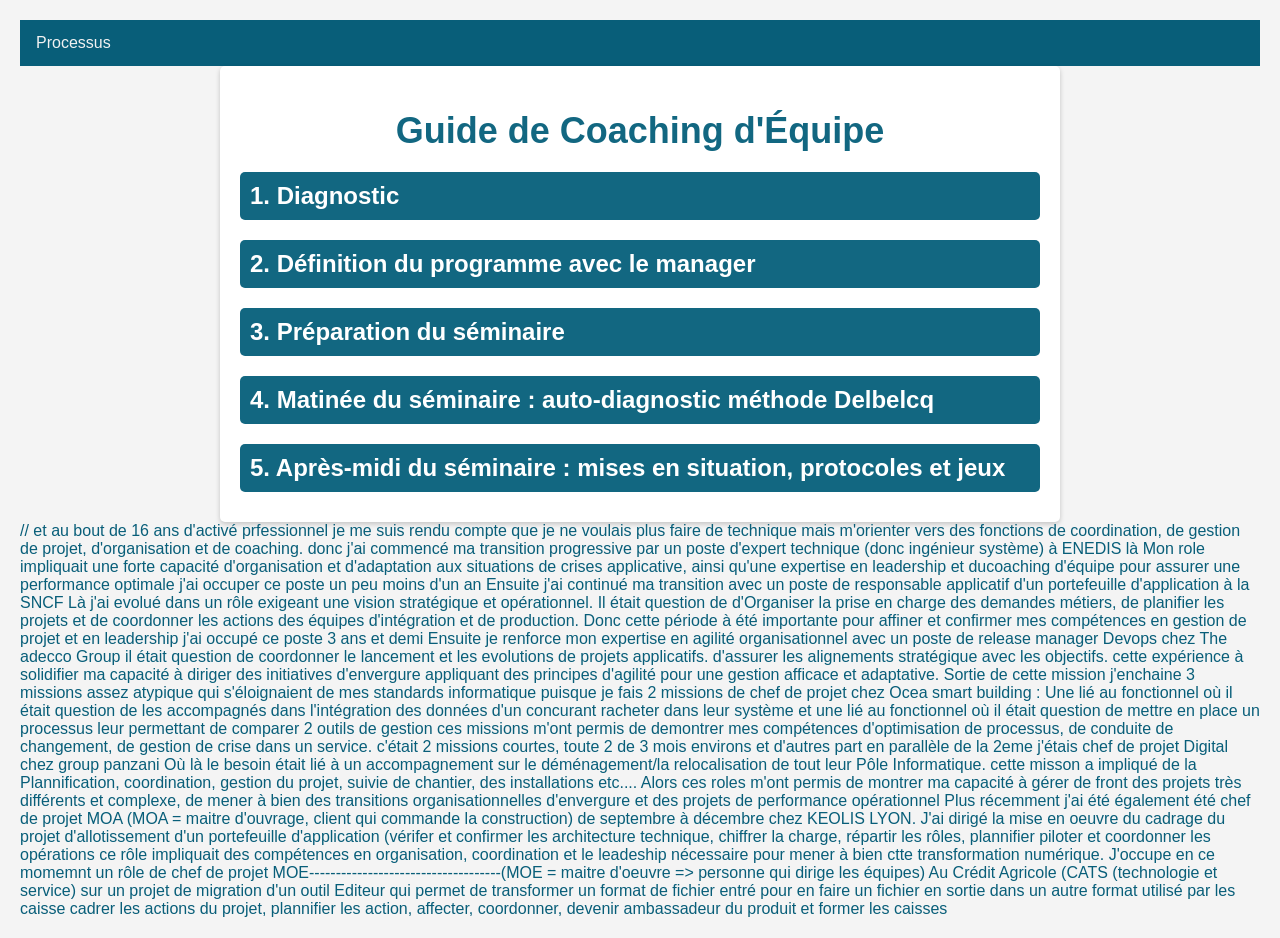
==== index.html @ 34a33507 "Update index.html" ====
<!DOCTYPE html>
<html lang="fr">

<head>
    <meta charset="UTF-8">
    <meta name="viewport" content="width=device-width, initial-scale=1.0">
    <title>GUIDE DE COACHING Individuel</title>
    <style>
        body {
            font-family: Arial, sans-serif;
            background-color: #f4f4f4;
            padding: 20px;
            margin: 0;
            color: #085e79;
        }

        .container {
            max-width: 800px;
            margin: auto;
            background-color: #fff;
            padding: 20px;
            border-radius: 5px;
            box-shadow: 0 2px 5px rgba(0, 0, 0, 0.2);
        }

        h1 {
            color: #126781;
            text-align: center;
            font-size: 32px;
            text-decoration: underline;
            margin-bottom: 20px;
        }

        h2 {
            color: #fff;
            font-size: 24px;
            margin-bottom: 10px;
            padding: 10px;
            border-radius: 5px;
            background-color: #126781;
            cursor: pointer;
        }

        .checklist {
            list-style-type: none;
            padding: 0;
        }

        .checklist li {
            background-color: #fff;
            border: 1px solid #ddd;
            border-radius: 5px;
            padding: 15px;
            margin: 15px 0;
            transition: all 0.5s ease;
        }

        .checklist li.checked {
            background-color: #d4edda;
            border-color: #c3e6cb;
        }

        .checklist li:hover {
            box-shadow: 0 5px 15px rgba(0, 0, 0, 0.1);
        }

        .checklist input[type="checkbox"] {
            margin-right: 10px;
        }

        .button {
            display: inline-block;
            padding: 10px 20px;
            background-color: #085e79;
            color: #fff;
            text-decoration: none;
            border-radius: 5px;
            transition: background-color 0.3s ease-in-out;
        }

        .button:hover {
            background-color: #085e79;
        }

        .pdf-link {
            color: #085e79;
            text-decoration: none;
            font-weight: bold;
        }

        .click-indicator {
            font-size: 80%;
            margin-left: 5px;
            color: #085e79;
        }

        .pdf-link:hover {
            text-decoration: underline;
        }

        .navbar {
            background-color: #085e79;
            overflow: hidden;
        }

        .navbar a {
            float: left;
            display: block;
            color: #f2f2f2;
            text-align: center;
            padding: 14px 16px;
            text-decoration: none;
            border-right: 1px solid #ffffff;
        }

        .navbar a:last-child,
        .navbar .dropdown:last-child .dropbtn {
            border-right: none;
        }

        .navbar a:hover {
            background-color: #ddd;
            color: black;
        }

        .dropdown {
            float: left;
            overflow: hidden;
            border-right: 1px solid #ffffff;
        }

        .dropdown .dropbtn {
            font-size: 16px;
            border: none;
            outline: none;
            color: white;
            padding: 14px 16px;
            background-color: inherit;
            font-family: inherit;
            margin: 0;
        }

        .navbar a:hover,
        .dropdown:hover .dropbtn {
            background-color: #ddd;
            color: black;
        }

        .dropdown-content {
            display: none;
            position: absolute;
            background-color: #f9f9f9;
            min-width: 160px;
            box-shadow: 0px 8px 16px 0px rgba(0, 0, 0, 0.2);
            z-index: 1;
        }

        .dropdown-content a {
            float: none;
            color: black;
            padding: 12px 16px;
            text-decoration: none;
            display: block;
            text-align: left;
        }

        .dropdown-content a:hover {
            background-color: #ddd;
        }

        .dropdown:hover .dropdown-content {
            display: block;
        }

        .burger {
            display: none;
            position: relative;
            font-size: 24px;
            background: none;
            border: none;
            color: #fff;
            padding: 14px 16px;
            cursor: pointer;
            transition: all 0.3s ease;
        }

        .burger:focus {
            outline: none;
        }

        .burger:before,
        .burger:after {
            content: '';
            position: absolute;
            top: 50%;
            left: 50%;
            width: 30px;
            height: 2px;
            background-color: #fff;
            transition: all 0.3s ease;
        }

        .burger:before {
            transform: translate(-50%, -10px);
        }

        .burger:after {
            transform: translate(-50%, 8px);
        }

        .navbar-links {
            transition: all 0.3s ease;
        }

        @media screen and (max-width: 600px) {
            .navbar-links {
                display: none;
                width: 100%;
                background-color: #085e79;
                padding-top: 20px;
            }

            .navbar-links.nav-active {
                display: block;
            }

            .burger {
                display: block;
            }

            .navbar a,
            .dropdown .dropbtn {
                display: block;
                width: 100%;
                text-align: left;
            }

            .dropdown-content {
                position: relative;
            }
        }

        @media (max-width: 600px) {
            h1 {
                font-size: 24px;
            }

            h2 {
                font-size: 18px;
            }

            .checklist li {
                padding: 10px;
                margin: 10px 0;
            }

            .checklist li ul {
                margin-left: 20px;
            }

            .checklist li ul li {
                padding: 10px;
                margin: 10px 0;
            }
        }
    </style>
</head>

<body>
    <!-- Menu Navbar avec bouton Burger -->
    <div class="navbar">
        <button class="burger">
            ☰
        </button>
        <div class="navbar-links">
            <a href="index.html">Processus</a>
            </div>
        </div>
    </div>
    

    <div class="container">
        <h1 style="font-size: 36px; color: #126781; text-align: center; text-decoration: none; font-weight: bold; margin-bottom: 20px;">Guide de Coaching d'Équipe</h1>


        <h2 onclick="window.location.href='diagnostic.html'">1. Diagnostic</h2>
        <h2 onclick="window.location.href='definition_programme_manager.html'">2. Définition du programme avec le manager</h2>
        <h2 onclick="window.location.href='preparation_seminaire.html'">3. Préparation du séminaire</h2>
        <h2 onclick="window.location.href='matinee_seminaire_auto_diagnostic.html'">4. Matinée du séminaire : auto-diagnostic méthode Delbelcq</h2>
        <h2 onclick="window.location.href='apres_midi_seminaire_mises_situation.html'">5. Après-midi du séminaire : mises en situation, protocoles et jeux</h2>        
    </div>

    <button id="scrollTopBtn"><b>Remonter</b></button>

    <style>
        #scrollTopBtn {
            position: fixed;
            bottom: 20px;
            right: 30px;
            padding: 10px 20px;
            background-color: #085e79;
            color: white;
            border: none;
            cursor: pointer;
            display: none;
            /* Cachez le bouton par défaut */
        }
    </style>

    <script>
        function toggleCheckbox(checkbox) {
            checkbox.parentNode.classList.toggle('checked', checkbox.checked);
        }

        document.addEventListener('DOMContentLoaded', function () {
            const burger = document.querySelector('.burger');
            const navLinks = document.querySelector('.navbar-links');

            burger.addEventListener('click', function () {
                navLinks.classList.toggle('nav-active');
            });
        });


        // Fonction pour remonter en haut de la page
        function scrollToTop() {
            window.scrollTo({
                top: 0,
                behavior: 'smooth' // Effet de défilement doux
            });
        }

        // Affiche le bouton quand l'utilisateur descend de 100px
        window.onscroll = function () {
            const scrollTopBtn = document.getElementById('scrollTopBtn');
            if (document.body.scrollTop > 100 || document.documentElement.scrollTop > 100) {
                scrollTopBtn.style.display = "block";
            } else {
                scrollTopBtn.style.display = "none";
            }
        };

        // Ajoute l'événement de clic au bouton
        document.getElementById('scrollTopBtn').addEventListener('click', scrollToTop);
    </script>
</body>

</html>

//


et au bout de 16 ans d'activé prfessionnel je me suis rendu compte que je ne voulais plus faire de technique mais m'orienter 
vers des fonctions de coordination, de gestion de projet, d'organisation et de coaching.

donc j'ai commencé ma transition progressive par un  poste d'expert technique (donc ingénieur système) à ENEDIS

là Mon role impliquait une forte capacité d'organisation et d'adaptation aux situations de crises applicative, ainsi qu'une expertise en leadership 
et ducoaching d'équipe pour assurer une performance optimale
j'ai occuper ce poste un peu moins d'un an

Ensuite j'ai continué ma transition avec un poste de responsable applicatif d'un portefeuille d'application à la SNCF
Là j'ai evolué dans un rôle exigeant une vision stratégique  et opérationnel. 
Il était question de d'Organiser la prise en charge des demandes métiers, de planifier les projets 
et de coordonner les actions des équipes d'intégration et de production.
Donc cette période à été importante pour affiner et confirmer mes compétences en gestion de projet et en leadership
j'ai occupé ce poste 3 ans et demi

Ensuite je renforce mon expertise en agilité organisationnel avec un poste de release manager Devops chez The adecco Group
il était question de  coordonner le lancement et les evolutions de projets applicatifs.
d'assurer les alignements stratégique avec les objectifs.
cette expérience à solidifier ma capacité à diriger des initiatives d'envergure appliquant des principes d'agilité pour une gestion afficace et adaptative.

Sortie de cette mission j'enchaine 3 missions assez atypique qui s'éloignaient  de mes standards informatique puisque 
je fais 2 missions de chef de projet chez Ocea smart building :
Une lié au fonctionnel où il était question de les accompagnés dans l'intégration des données d'un concurant racheter dans leur système
et une lié au fonctionnel où il était question de mettre en place un processus leur permettant de comparer 2 outils de gestion 
ces missions m'ont permis de demontrer mes compétences d'optimisation de processus, de conduite de changement, de gestion de crise dans un service.

c'était 2 missions courtes, toute 2 de 3 mois environs
et d'autres part en parallèle de la 2eme j'étais chef de projet Digital chez group panzani
Où là le besoin était lié à un accompagnement sur le déménagement/la relocalisation de tout leur Pôle Informatique.
cette misson a impliqué de la Plannification, coordination, gestion du projet, suivie de chantier, des installations etc....
Alors ces roles m'ont permis de montrer  ma capacité à gérer de front des projets très différents et complexe, 
de mener à bien des transitions organisationnelles d'envergure et des projets de performance opérationnel 

Plus récemment j'ai été également été chef de projet MOA (MOA = maitre d'ouvrage, client qui commande la construction) de septembre à décembre chez KEOLIS LYON.
J'ai dirigé la mise en oeuvre du cadrage du projet d'allotissement d'un portefeuille d'application (vérifer et confirmer les architecture
technique, chiffrer la charge, répartir les rôles, plannifier piloter et coordonner les opérations
ce rôle impliquait des compétences en organisation, coordination et le leadeship nécessaire pour mener à bien ctte transformation numérique.

J'occupe en ce momemnt un rôle de chef de projet MOE------------------------------------(MOE = maitre d'oeuvre => personne qui dirige les équipes) 
Au Crédit Agricole (CATS (technologie et service)
sur un projet de migration d'un outil Editeur qui permet de transformer un format de fichier entré 
pour en faire un fichier en sortie dans un autre format utilisé par les caisse

cadrer les actions du projet, plannifier les action, affecter, coordonner,  devenir ambassadeur du produit et former les caisses
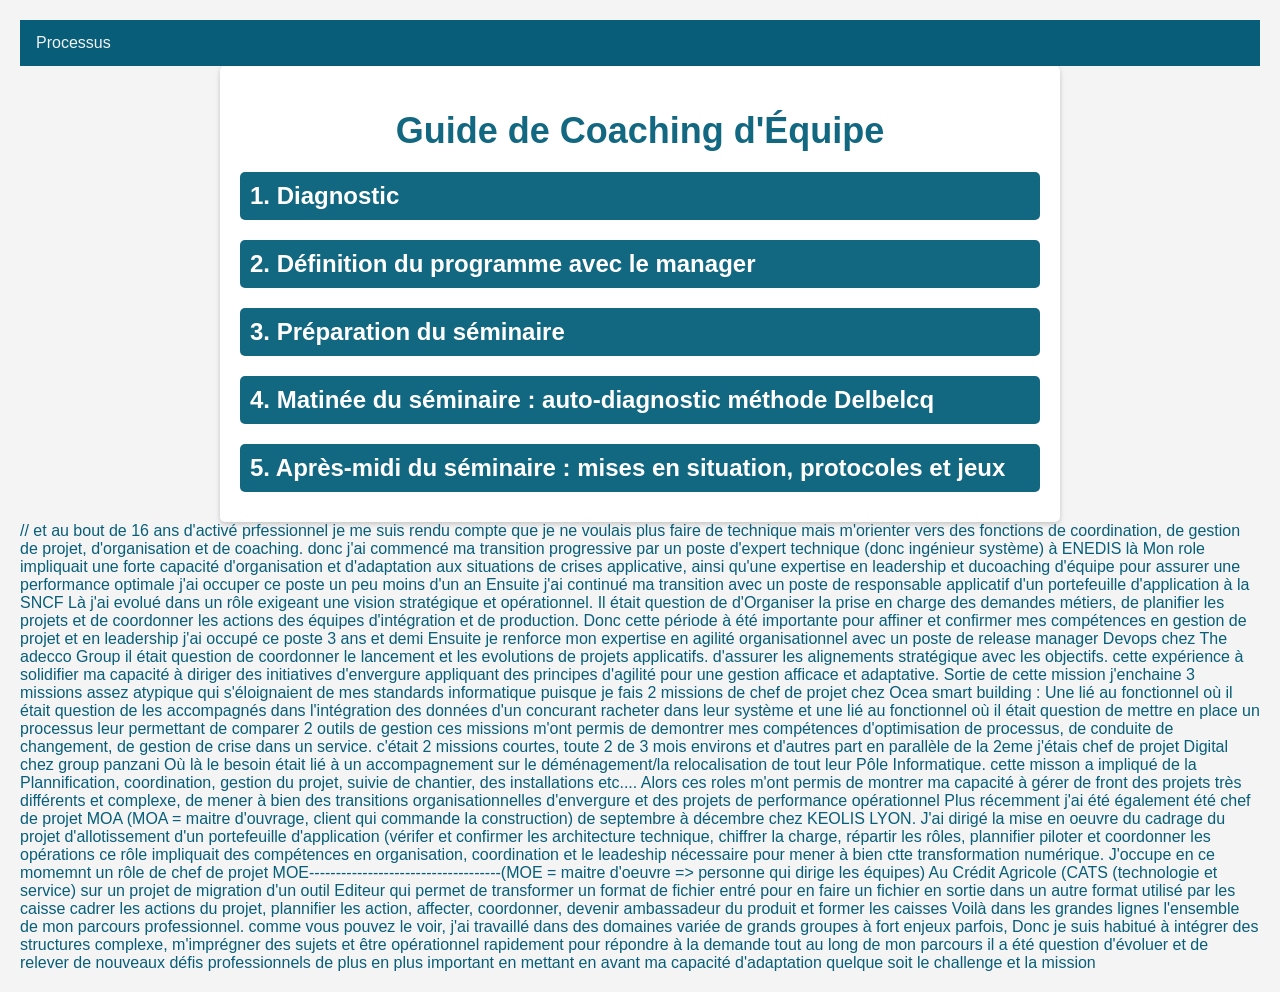
==== commit 4a209cb7: "Update index.html" ====
--- a/index.html
+++ b/index.html
@@ -395,3 +395,9 @@
 pour en faire un fichier en sortie dans un autre format utilisé par les caisse
 
 cadrer les actions du projet, plannifier les action, affecter, coordonner,  devenir ambassadeur du produit et former les caisses
+
+Voilà dans les grandes lignes l'ensemble de mon parcours professionnel.
+comme vous pouvez le voir, j'ai travaillé dans des domaines variée de grands groupes à fort enjeux parfois,
+Donc je suis habitué à intégrer des structures complexe, m'imprégner des sujets et être opérationnel rapidement pour répondre à la demande 
+tout au long de mon parcours il a été question d'évoluer et de relever de nouveaux défis professionnels de plus en plus important en mettant en avant 
+ma capacité d'adaptation quelque soit le challenge et la mission 
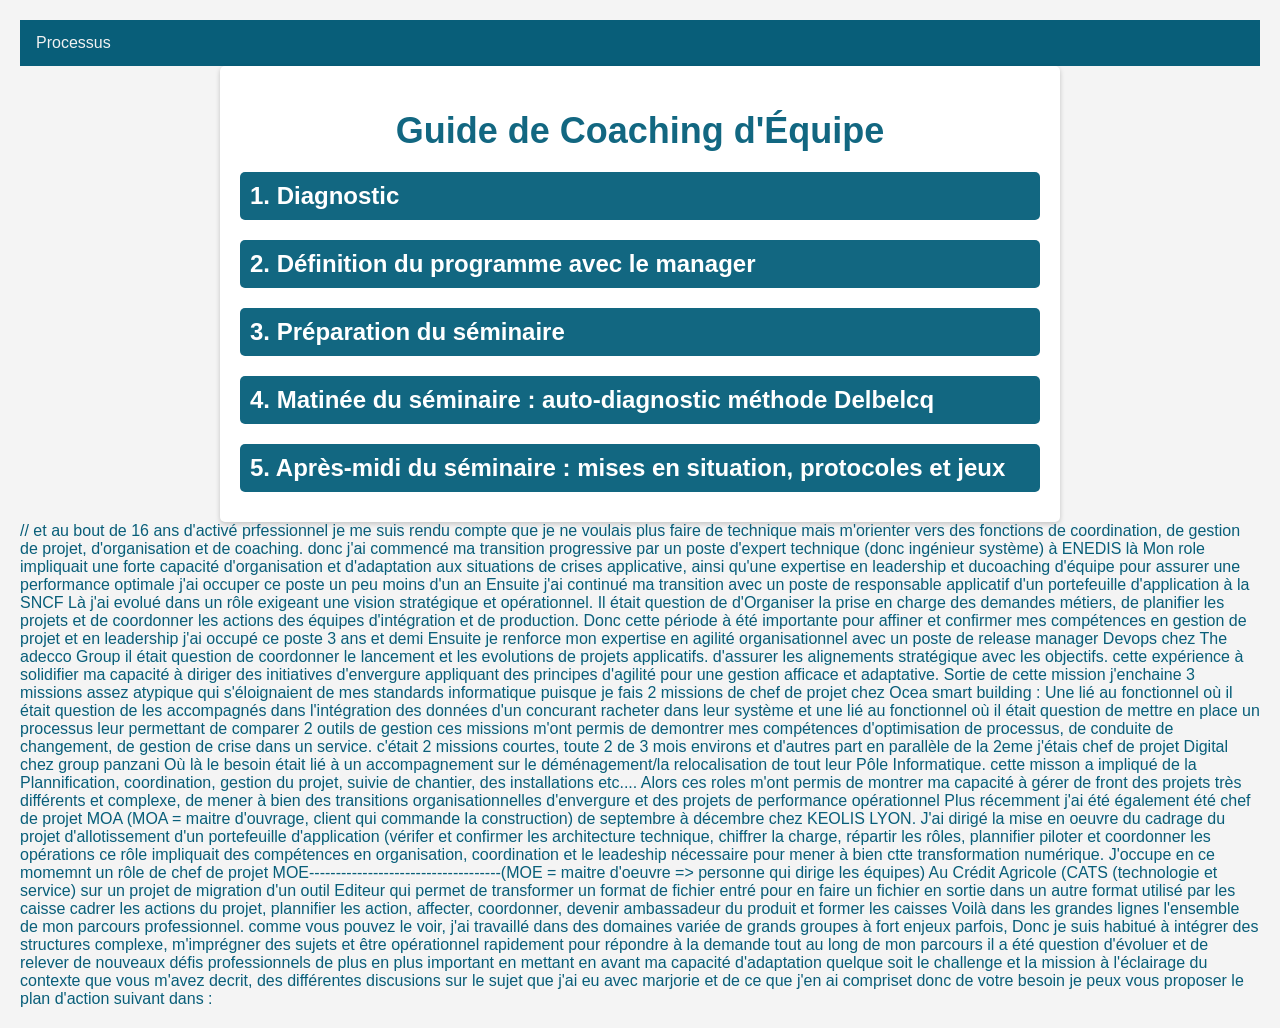
==== commit e0dedd35: "Update index.html" ====
--- a/index.html
+++ b/index.html
@@ -401,3 +401,10 @@
 Donc je suis habitué à intégrer des structures complexe, m'imprégner des sujets et être opérationnel rapidement pour répondre à la demande 
 tout au long de mon parcours il a été question d'évoluer et de relever de nouveaux défis professionnels de plus en plus important en mettant en avant 
 ma capacité d'adaptation quelque soit le challenge et la mission 
+
+à l'éclairage du contexte que vous m'avez decrit, des différentes discusions sur le sujet que j'ai eu avec marjorie et de ce que j'en ai compriset donc de votre besoin
+je peux vous proposer le plan d'action suivant dans  :
+
+
+
+
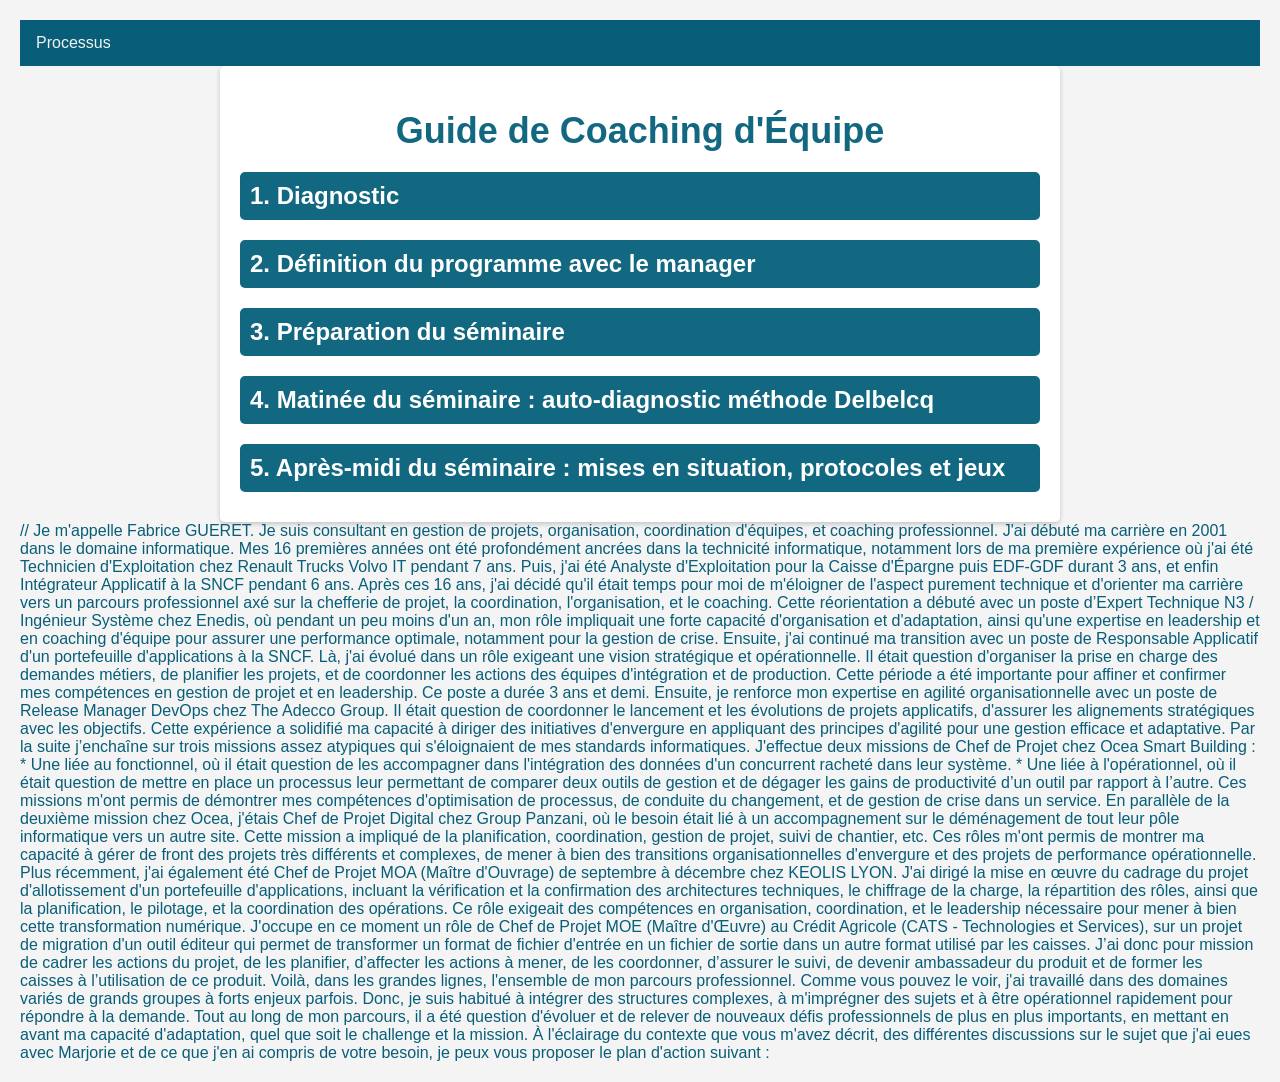
==== commit ca800db8: "Update index.html" ====
--- a/index.html
+++ b/index.html
@@ -350,61 +350,40 @@
 //
 
 
-et au bout de 16 ans d'activé prfessionnel je me suis rendu compte que je ne voulais plus faire de technique mais m'orienter 
-vers des fonctions de coordination, de gestion de projet, d'organisation et de coaching.
-
-donc j'ai commencé ma transition progressive par un  poste d'expert technique (donc ingénieur système) à ENEDIS
-
-là Mon role impliquait une forte capacité d'organisation et d'adaptation aux situations de crises applicative, ainsi qu'une expertise en leadership 
-et ducoaching d'équipe pour assurer une performance optimale
-j'ai occuper ce poste un peu moins d'un an
-
-Ensuite j'ai continué ma transition avec un poste de responsable applicatif d'un portefeuille d'application à la SNCF
-Là j'ai evolué dans un rôle exigeant une vision stratégique  et opérationnel. 
-Il était question de d'Organiser la prise en charge des demandes métiers, de planifier les projets 
-et de coordonner les actions des équipes d'intégration et de production.
-Donc cette période à été importante pour affiner et confirmer mes compétences en gestion de projet et en leadership
-j'ai occupé ce poste 3 ans et demi
-
-Ensuite je renforce mon expertise en agilité organisationnel avec un poste de release manager Devops chez The adecco Group
-il était question de  coordonner le lancement et les evolutions de projets applicatifs.
-d'assurer les alignements stratégique avec les objectifs.
-cette expérience à solidifier ma capacité à diriger des initiatives d'envergure appliquant des principes d'agilité pour une gestion afficace et adaptative.
-
-Sortie de cette mission j'enchaine 3 missions assez atypique qui s'éloignaient  de mes standards informatique puisque 
-je fais 2 missions de chef de projet chez Ocea smart building :
-Une lié au fonctionnel où il était question de les accompagnés dans l'intégration des données d'un concurant racheter dans leur système
-et une lié au fonctionnel où il était question de mettre en place un processus leur permettant de comparer 2 outils de gestion 
-ces missions m'ont permis de demontrer mes compétences d'optimisation de processus, de conduite de changement, de gestion de crise dans un service.
-
-c'était 2 missions courtes, toute 2 de 3 mois environs
-et d'autres part en parallèle de la 2eme j'étais chef de projet Digital chez group panzani
-Où là le besoin était lié à un accompagnement sur le déménagement/la relocalisation de tout leur Pôle Informatique.
-cette misson a impliqué de la Plannification, coordination, gestion du projet, suivie de chantier, des installations etc....
-Alors ces roles m'ont permis de montrer  ma capacité à gérer de front des projets très différents et complexe, 
-de mener à bien des transitions organisationnelles d'envergure et des projets de performance opérationnel 
-
-Plus récemment j'ai été également été chef de projet MOA (MOA = maitre d'ouvrage, client qui commande la construction) de septembre à décembre chez KEOLIS LYON.
-J'ai dirigé la mise en oeuvre du cadrage du projet d'allotissement d'un portefeuille d'application (vérifer et confirmer les architecture
-technique, chiffrer la charge, répartir les rôles, plannifier piloter et coordonner les opérations
-ce rôle impliquait des compétences en organisation, coordination et le leadeship nécessaire pour mener à bien ctte transformation numérique.
-
-J'occupe en ce momemnt un rôle de chef de projet MOE------------------------------------(MOE = maitre d'oeuvre => personne qui dirige les équipes) 
-Au Crédit Agricole (CATS (technologie et service)
-sur un projet de migration d'un outil Editeur qui permet de transformer un format de fichier entré 
-pour en faire un fichier en sortie dans un autre format utilisé par les caisse
-
-cadrer les actions du projet, plannifier les action, affecter, coordonner,  devenir ambassadeur du produit et former les caisses
-
-Voilà dans les grandes lignes l'ensemble de mon parcours professionnel.
-comme vous pouvez le voir, j'ai travaillé dans des domaines variée de grands groupes à fort enjeux parfois,
-Donc je suis habitué à intégrer des structures complexe, m'imprégner des sujets et être opérationnel rapidement pour répondre à la demande 
-tout au long de mon parcours il a été question d'évoluer et de relever de nouveaux défis professionnels de plus en plus important en mettant en avant 
-ma capacité d'adaptation quelque soit le challenge et la mission 
-
-à l'éclairage du contexte que vous m'avez decrit, des différentes discusions sur le sujet que j'ai eu avec marjorie et de ce que j'en ai compriset donc de votre besoin
-je peux vous proposer le plan d'action suivant dans  :
-
-
-
-
+Je m'appelle Fabrice GUERET. Je suis consultant en gestion de projets, organisation, coordination d'équipes, et coaching professionnel. J'ai débuté ma carrière en 2001 dans le domaine informatique. 
+
+Mes 16 premières années ont été profondément ancrées dans la technicité informatique, notamment lors de ma première expérience où j'ai été Technicien d'Exploitation chez Renault Trucks Volvo IT pendant 7 ans. Puis, j'ai été Analyste d'Exploitation pour la Caisse d'Épargne puis EDF-GDF durant 3 ans, et enfin Intégrateur Applicatif à la SNCF pendant 6 ans.
+
+Après ces 16 ans, j'ai décidé qu'il était temps pour moi de m'éloigner de l'aspect purement technique et d'orienter ma carrière vers un parcours professionnel axé sur la chefferie de projet, la coordination, l'organisation, et le coaching.
+Cette réorientation a débuté avec un poste d’Expert Technique N3 / Ingénieur Système chez Enedis, où pendant un peu moins d'un an, mon rôle impliquait une forte capacité d'organisation et d'adaptation, ainsi qu'une expertise en leadership et en coaching d'équipe pour assurer une performance optimale, notamment pour la gestion de crise.
+
+Ensuite, j'ai continué ma transition avec un poste de Responsable Applicatif d'un portefeuille d'applications à la SNCF. 
+Là, j'ai évolué dans un rôle exigeant une vision stratégique et opérationnelle. Il était question d'organiser la prise en charge des demandes métiers, de planifier les projets, et de coordonner les actions des équipes d'intégration et de production. Cette période a été importante pour affiner et confirmer mes compétences en gestion de projet et en leadership. 
+Ce poste a durée 3 ans et demi.
+
+Ensuite, je renforce mon expertise en agilité organisationnelle avec un poste de Release Manager DevOps chez The Adecco Group. 
+Il était question de coordonner le lancement et les évolutions de projets applicatifs, d'assurer les alignements stratégiques avec les objectifs. 
+Cette expérience a solidifié ma capacité à diriger des initiatives d'envergure en appliquant des principes d'agilité pour une gestion efficace et adaptative.
+
+Par la suite j’enchaîne sur trois missions assez atypiques qui s'éloignaient de mes standards informatiques. 
+J'effectue deux missions de Chef de Projet chez Ocea Smart Building :
+* Une liée au fonctionnel, où il était question de les accompagner dans l'intégration des données d'un concurrent racheté dans leur système.
+* Une liée à l'opérationnel, où il était question de mettre en place un processus leur permettant de comparer deux outils de gestion et de dégager les gains de productivité d’un outil par rapport à l’autre.
+
+Ces missions m'ont permis de démontrer mes compétences d'optimisation de processus, de conduite du changement, et de gestion de crise dans un service.
+
+En parallèle de la deuxième mission chez Ocea, j'étais Chef de Projet Digital chez Group Panzani, où le besoin était lié à un accompagnement sur le déménagement de tout leur pôle informatique vers un autre site. 
+Cette mission a impliqué de la planification, coordination, gestion de projet, suivi de chantier, etc. 
+Ces rôles m'ont permis de montrer ma capacité à gérer de front des projets très différents et complexes, de mener à bien des transitions organisationnelles d'envergure et des projets de performance opérationnelle.
+
+Plus récemment, j'ai également été Chef de Projet MOA (Maître d'Ouvrage) de septembre à décembre chez KEOLIS LYON. 
+J'ai dirigé la mise en œuvre du cadrage du projet d'allotissement d'un portefeuille d'applications, incluant la vérification et la confirmation des architectures techniques, le chiffrage de la charge, la répartition des rôles, ainsi que la planification, le pilotage, et la coordination des opérations. 
+Ce rôle exigeait des compétences en organisation, coordination, et le leadership nécessaire pour mener à bien cette transformation numérique.
+
+J'occupe en ce moment un rôle de Chef de Projet MOE (Maître d'Œuvre) au Crédit Agricole (CATS - Technologies et Services), sur un projet de migration d'un outil éditeur qui permet de transformer un format de fichier d'entrée en un fichier de sortie dans un autre format utilisé par les caisses. J’ai donc pour mission de cadrer les actions du projet, de les planifier, d’affecter les actions à mener, de les coordonner, d’assurer le suivi, de devenir ambassadeur du produit et de former les caisses à l’utilisation de ce produit.
+
+Voilà, dans les grandes lignes, l'ensemble de mon parcours professionnel. Comme vous pouvez le voir, j'ai travaillé dans des domaines variés de grands groupes à forts enjeux parfois. Donc, je suis habitué à intégrer des structures complexes, à m'imprégner des sujets et à être opérationnel rapidement pour répondre à la demande. Tout au long de mon parcours, il a été question d'évoluer et de relever de nouveaux défis professionnels de plus en plus importants, en mettant en avant ma capacité d'adaptation, quel que soit le challenge et la mission.
+
+À l'éclairage du contexte que vous m'avez décrit, des différentes discussions sur le sujet que j'ai eues avec Marjorie et de ce que j'en ai compris de votre besoin, je peux vous proposer le plan d'action suivant :
+
+
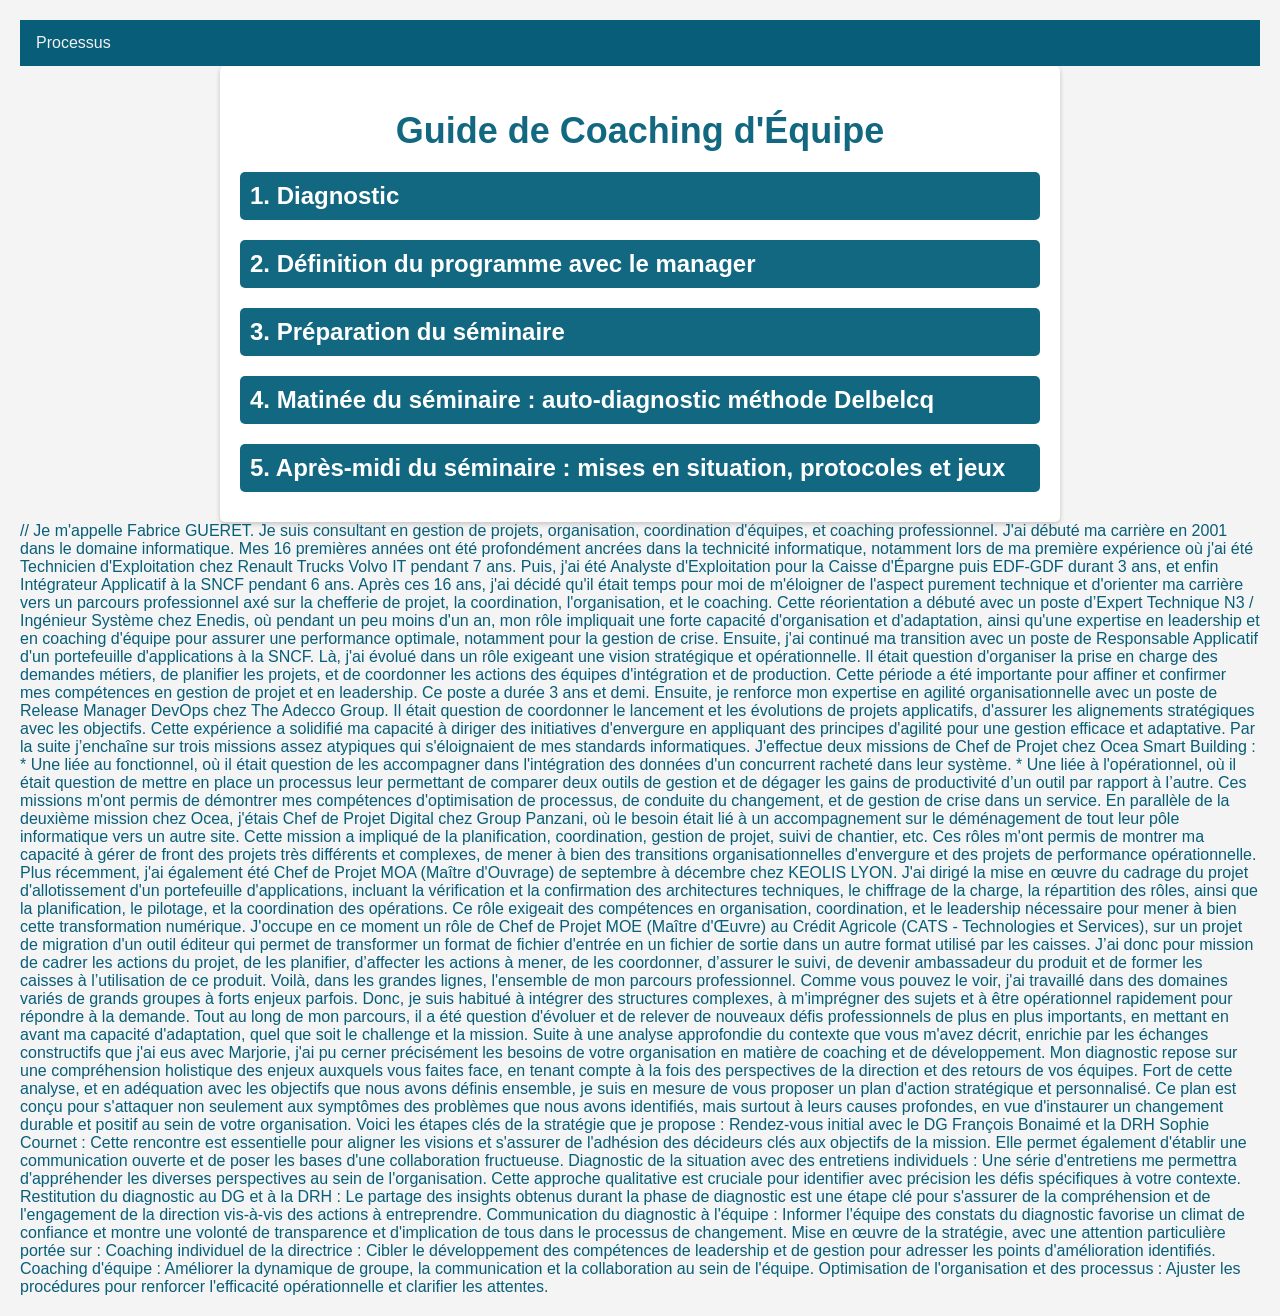
==== commit aa0f7f75: "Update index.html" ====
--- a/index.html
+++ b/index.html
@@ -384,6 +384,24 @@
 
 Voilà, dans les grandes lignes, l'ensemble de mon parcours professionnel. Comme vous pouvez le voir, j'ai travaillé dans des domaines variés de grands groupes à forts enjeux parfois. Donc, je suis habitué à intégrer des structures complexes, à m'imprégner des sujets et à être opérationnel rapidement pour répondre à la demande. Tout au long de mon parcours, il a été question d'évoluer et de relever de nouveaux défis professionnels de plus en plus importants, en mettant en avant ma capacité d'adaptation, quel que soit le challenge et la mission.
 
-À l'éclairage du contexte que vous m'avez décrit, des différentes discussions sur le sujet que j'ai eues avec Marjorie et de ce que j'en ai compris de votre besoin, je peux vous proposer le plan d'action suivant :
-
-
+Suite à une analyse approfondie du contexte que vous m'avez décrit, enrichie par les échanges constructifs que j'ai eus avec Marjorie, j'ai pu cerner précisément les besoins de votre organisation en matière de coaching et de développement. Mon diagnostic repose sur une compréhension holistique des enjeux auxquels vous faites face, en tenant compte à la fois des perspectives de la direction et des retours de vos équipes.
+
+Fort de cette analyse, et en adéquation avec les objectifs que nous avons définis ensemble, je suis en mesure de vous proposer un plan d'action stratégique et personnalisé. Ce plan est conçu pour s'attaquer non seulement aux symptômes des problèmes que nous avons identifiés, mais surtout à leurs causes profondes, en vue d'instaurer un changement durable et positif au sein de votre organisation.
+
+Voici les étapes clés de la stratégie que je propose :
+
+Rendez-vous initial avec le DG François Bonaimé et la DRH Sophie Cournet : Cette rencontre est essentielle pour aligner les visions et s'assurer de l'adhésion des décideurs clés aux objectifs de la mission. Elle permet également d'établir une communication ouverte et de poser les bases d'une collaboration fructueuse.
+
+Diagnostic de la situation avec des entretiens individuels : Une série d'entretiens me permettra d'appréhender les diverses perspectives au sein de l'organisation. Cette approche qualitative est cruciale pour identifier avec précision les défis spécifiques à votre contexte.
+
+Restitution du diagnostic au DG et à la DRH : Le partage des insights obtenus durant la phase de diagnostic est une étape clé pour s'assurer de la compréhension et de l'engagement de la direction vis-à-vis des actions à entreprendre.
+
+Communication du diagnostic à l'équipe : Informer l'équipe des constats du diagnostic favorise un climat de confiance et montre une volonté de transparence et d'implication de tous dans le processus de changement.
+
+Mise en œuvre de la stratégie, avec une attention particulière portée sur :
+
+Coaching individuel de la directrice : Cibler le développement des compétences de leadership et de gestion pour adresser les points d'amélioration identifiés.
+Coaching d'équipe : Améliorer la dynamique de groupe, la communication et la collaboration au sein de l'équipe.
+Optimisation de l'organisation et des processus : Ajuster les procédures pour renforcer l'efficacité opérationnelle et clarifier les attentes.
+
+
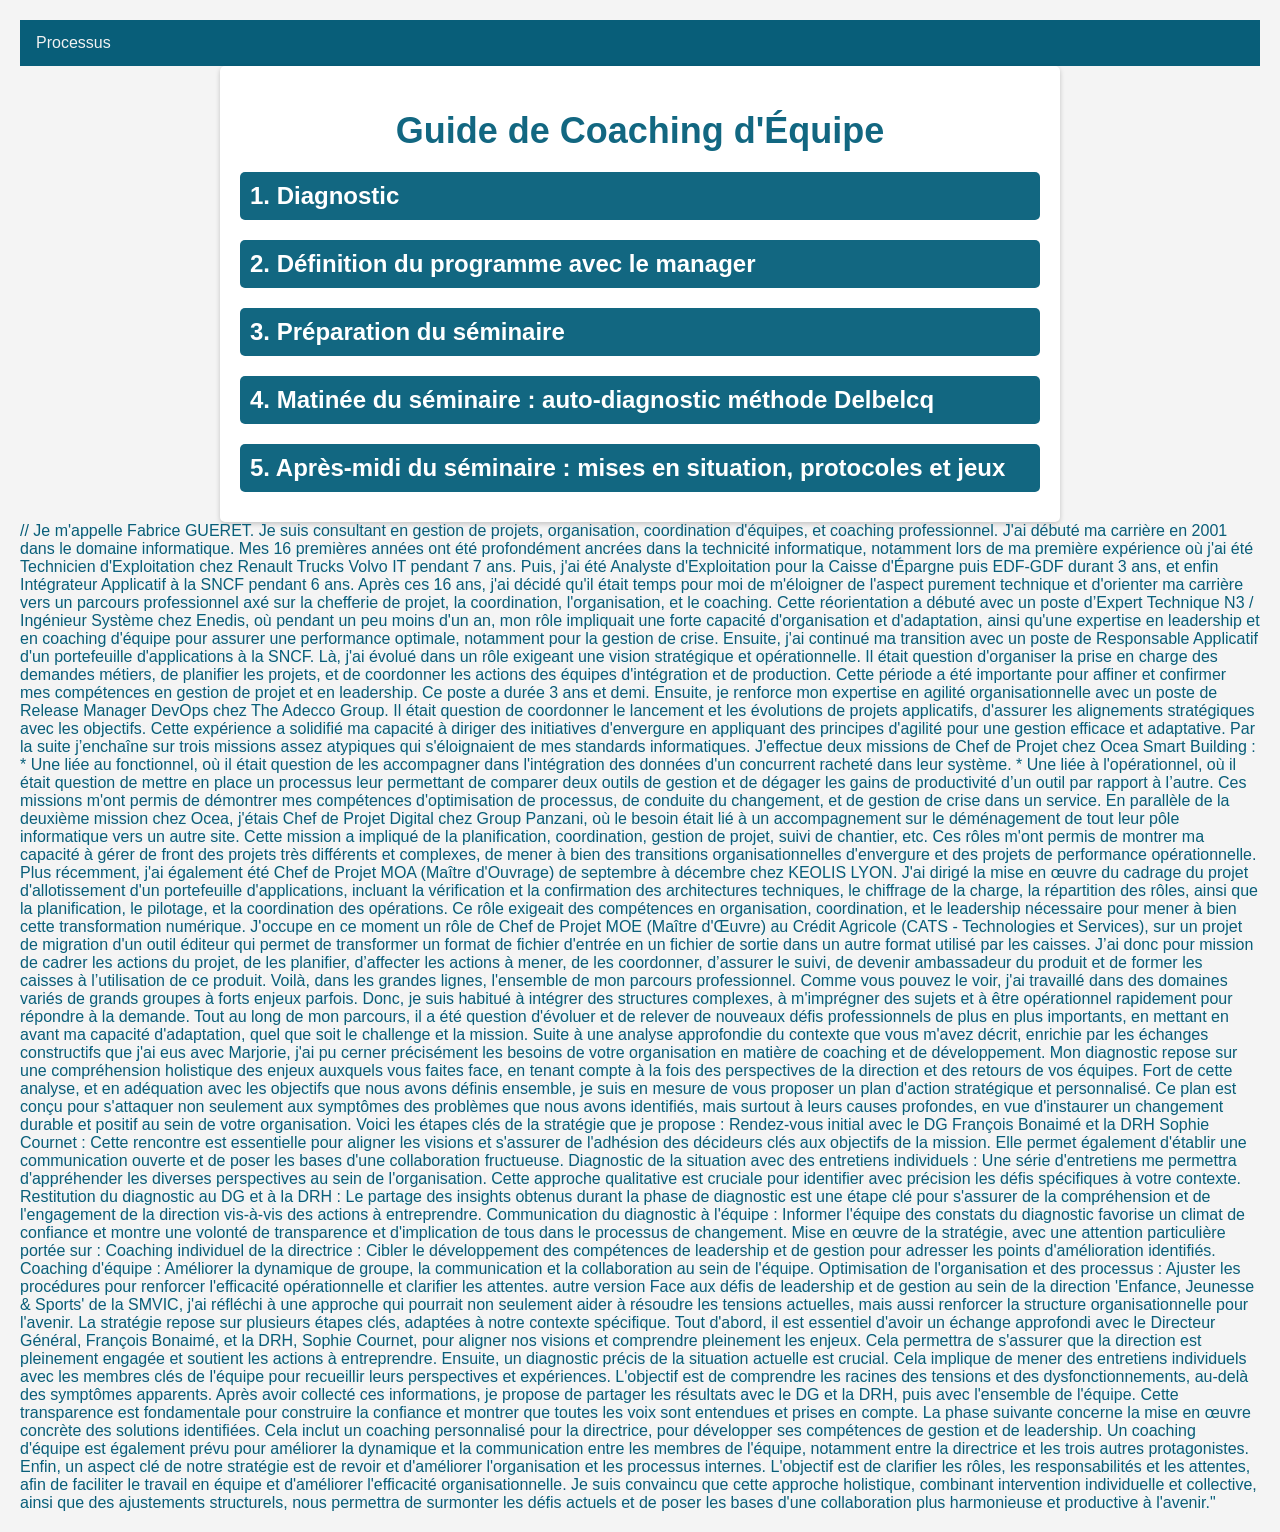
==== commit 58371d70: "Update index.html" ====
--- a/index.html
+++ b/index.html
@@ -404,4 +404,20 @@
 Coaching d'équipe : Améliorer la dynamique de groupe, la communication et la collaboration au sein de l'équipe.
 Optimisation de l'organisation et des processus : Ajuster les procédures pour renforcer l'efficacité opérationnelle et clarifier les attentes.
 
-
+autre version 
+
+Face aux défis de leadership et de gestion au sein de la direction 'Enfance, Jeunesse & Sports' de la SMVIC, j'ai réfléchi à une approche qui pourrait non seulement aider à résoudre les tensions actuelles, mais aussi renforcer la structure organisationnelle pour l'avenir. La stratégie repose sur plusieurs étapes clés, adaptées à notre contexte spécifique.
+
+Tout d'abord, il est essentiel d'avoir un échange approfondi avec le Directeur Général, François Bonaimé, et la DRH, Sophie Cournet, pour aligner nos visions et comprendre pleinement les enjeux. Cela permettra de s'assurer que la direction est pleinement engagée et soutient les actions à entreprendre.
+
+Ensuite, un diagnostic précis de la situation actuelle est crucial. Cela implique de mener des entretiens individuels avec les membres clés de l'équipe pour recueillir leurs perspectives et expériences. L'objectif est de comprendre les racines des tensions et des dysfonctionnements, au-delà des symptômes apparents.
+
+Après avoir collecté ces informations, je propose de partager les résultats avec le DG et la DRH, puis avec l'ensemble de l'équipe. Cette transparence est fondamentale pour construire la confiance et montrer que toutes les voix sont entendues et prises en compte.
+
+La phase suivante concerne la mise en œuvre concrète des solutions identifiées. Cela inclut un coaching personnalisé pour la directrice, pour développer ses compétences de gestion et de leadership. Un coaching d'équipe est également prévu pour améliorer la dynamique et la communication entre les membres de l'équipe, notamment entre la directrice et les trois autres protagonistes.
+
+Enfin, un aspect clé de notre stratégie est de revoir et d'améliorer l'organisation et les processus internes. L'objectif est de clarifier les rôles, les responsabilités et les attentes, afin de faciliter le travail en équipe et d'améliorer l'efficacité organisationnelle.
+
+Je suis convaincu que cette approche holistique, combinant intervention individuelle et collective, ainsi que des ajustements structurels, nous permettra de surmonter les défis actuels et de poser les bases d'une collaboration plus harmonieuse et productive à l'avenir."
+
+
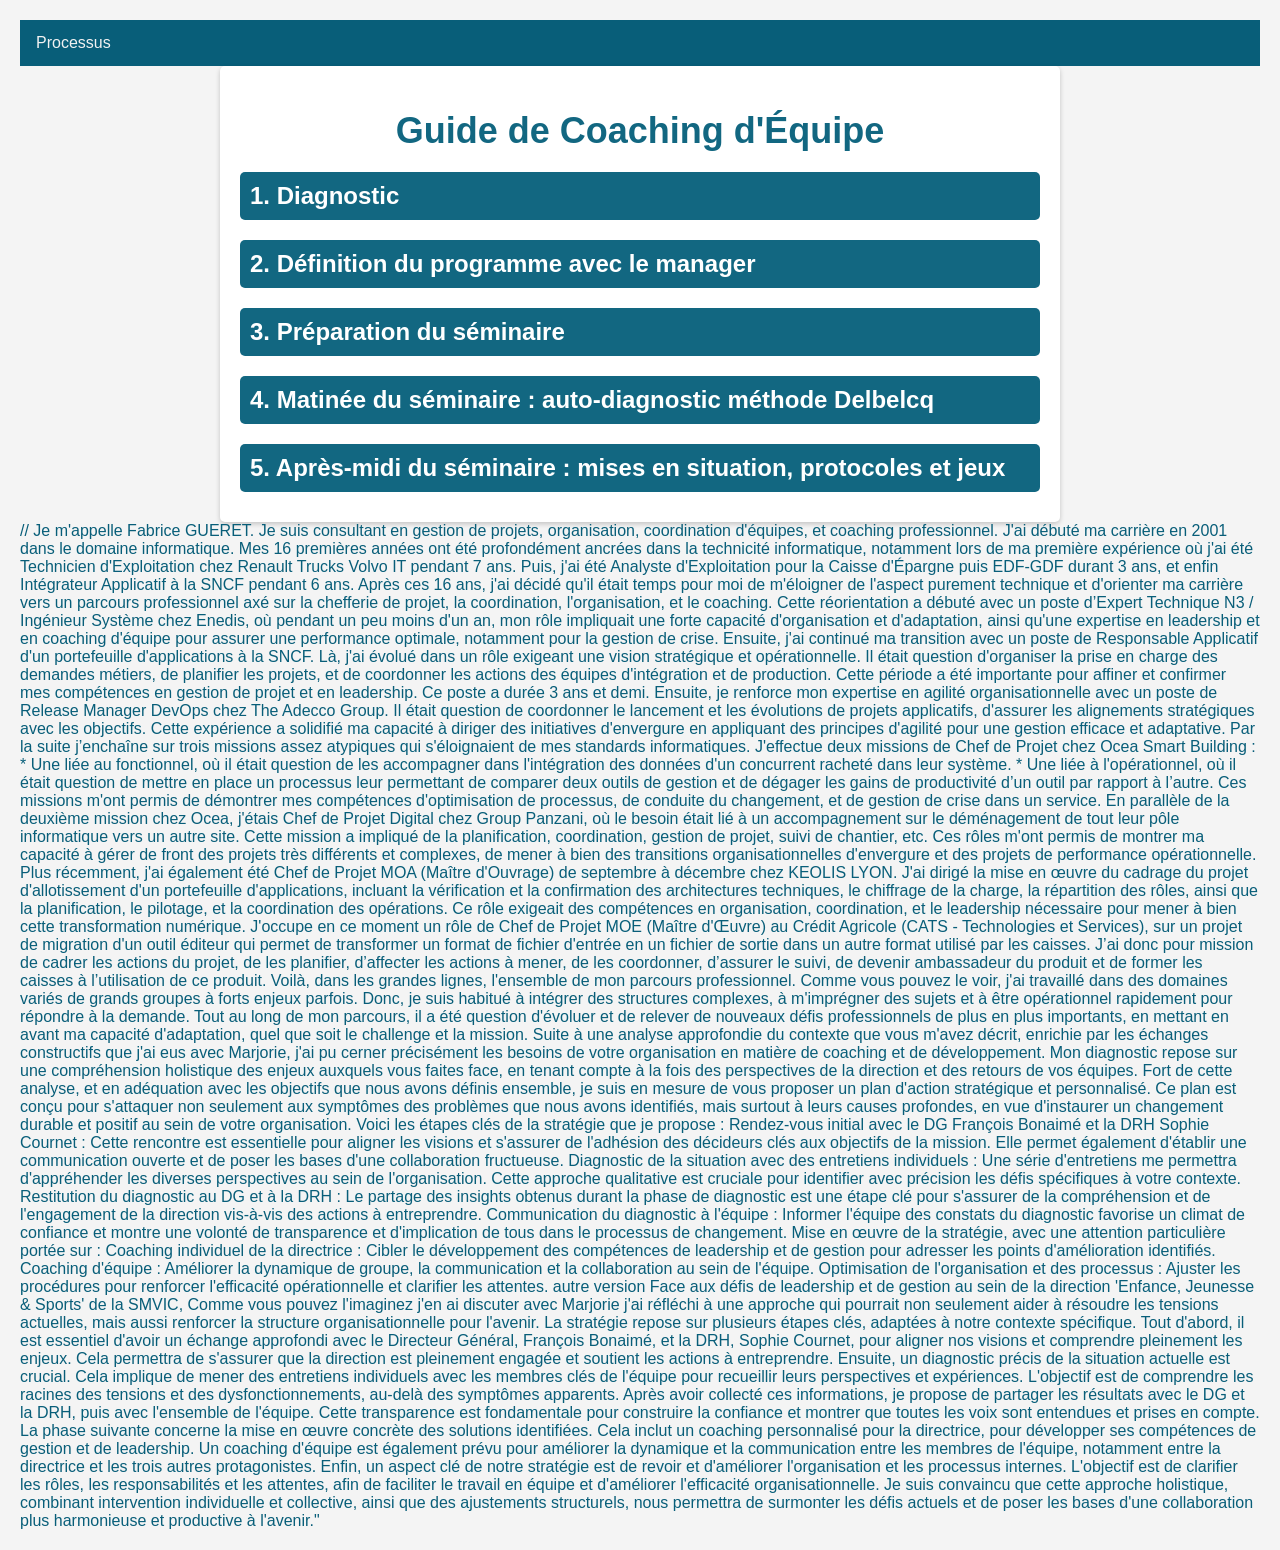
==== commit d947cb94: "Update index.html" ====
--- a/index.html
+++ b/index.html
@@ -406,7 +406,7 @@
 
 autre version 
 
-Face aux défis de leadership et de gestion au sein de la direction 'Enfance, Jeunesse & Sports' de la SMVIC, j'ai réfléchi à une approche qui pourrait non seulement aider à résoudre les tensions actuelles, mais aussi renforcer la structure organisationnelle pour l'avenir. La stratégie repose sur plusieurs étapes clés, adaptées à notre contexte spécifique.
+Face aux défis de leadership et de gestion au sein de la direction 'Enfance, Jeunesse & Sports' de la SMVIC, Comme vous pouvez l'imaginez j'en ai discuter avec Marjorie  j'ai réfléchi à une approche qui pourrait non seulement aider à résoudre les tensions actuelles, mais aussi renforcer la structure organisationnelle pour l'avenir. La stratégie repose sur plusieurs étapes clés, adaptées à notre contexte spécifique.
 
 Tout d'abord, il est essentiel d'avoir un échange approfondi avec le Directeur Général, François Bonaimé, et la DRH, Sophie Cournet, pour aligner nos visions et comprendre pleinement les enjeux. Cela permettra de s'assurer que la direction est pleinement engagée et soutient les actions à entreprendre.
 
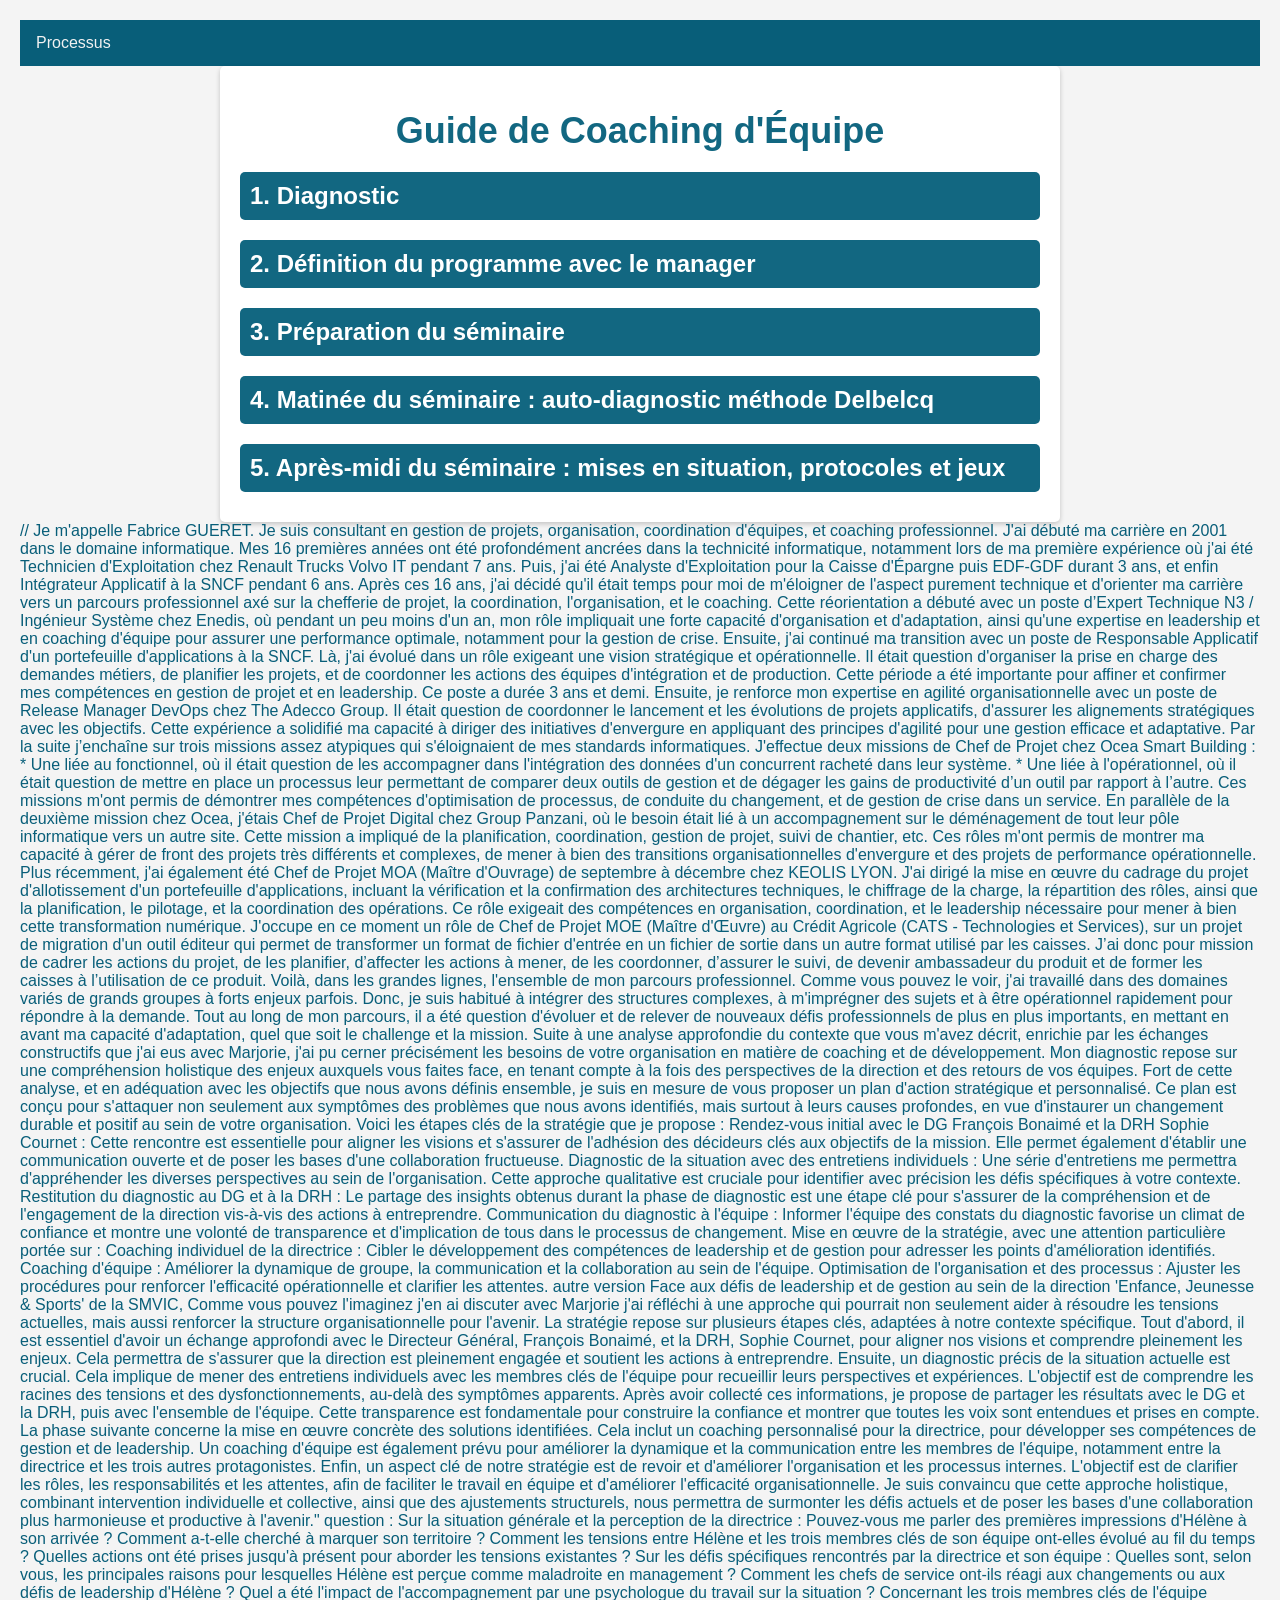
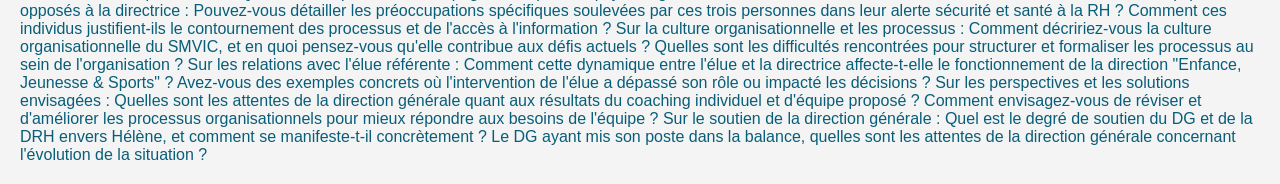
==== commit 6840f795: "Update index.html" ====
--- a/index.html
+++ b/index.html
@@ -418,6 +418,41 @@
 
 Enfin, un aspect clé de notre stratégie est de revoir et d'améliorer l'organisation et les processus internes. L'objectif est de clarifier les rôles, les responsabilités et les attentes, afin de faciliter le travail en équipe et d'améliorer l'efficacité organisationnelle.
 
-Je suis convaincu que cette approche holistique, combinant intervention individuelle et collective, ainsi que des ajustements structurels, nous permettra de surmonter les défis actuels et de poser les bases d'une collaboration plus harmonieuse et productive à l'avenir."
-
-
+Je suis convaincu que cette approche holistique, combinant intervention individuelle et collective, ainsi que des ajustements structurels, 
+nous permettra de surmonter les défis actuels et de poser les bases d'une collaboration plus harmonieuse et productive à l'avenir."
+
+
+question :
+
+Sur la situation générale et la perception de la directrice :
+
+Pouvez-vous me parler des premières impressions d'Hélène à son arrivée ? Comment a-t-elle cherché à marquer son territoire ?
+Comment les tensions entre Hélène et les trois membres clés de son équipe ont-elles évolué au fil du temps ?
+Quelles actions ont été prises jusqu'à présent pour aborder les tensions existantes ?
+Sur les défis spécifiques rencontrés par la directrice et son équipe :
+
+Quelles sont, selon vous, les principales raisons pour lesquelles Hélène est perçue comme maladroite en management ?
+Comment les chefs de service ont-ils réagi aux changements ou aux défis de leadership d'Hélène ?
+Quel a été l'impact de l'accompagnement par une psychologue du travail sur la situation ?
+Concernant les trois membres clés de l'équipe opposés à la directrice :
+
+Pouvez-vous détailler les préoccupations spécifiques soulevées par ces trois personnes dans leur alerte sécurité et santé à la RH ?
+Comment ces individus justifient-ils le contournement des processus et de l'accès à l'information ?
+Sur la culture organisationnelle et les processus :
+
+Comment décririez-vous la culture organisationnelle du SMVIC, et en quoi pensez-vous qu'elle contribue aux défis actuels ?
+Quelles sont les difficultés rencontrées pour structurer et formaliser les processus au sein de l'organisation ?
+Sur les relations avec l'élue référente :
+
+Comment cette dynamique entre l'élue et la directrice affecte-t-elle le fonctionnement de la direction "Enfance, Jeunesse & Sports" ?
+Avez-vous des exemples concrets où l'intervention de l'élue a dépassé son rôle ou impacté les décisions ?
+Sur les perspectives et les solutions envisagées :
+
+Quelles sont les attentes de la direction générale quant aux résultats du coaching individuel et d'équipe proposé ?
+Comment envisagez-vous de réviser et d'améliorer les processus organisationnels pour mieux répondre aux besoins de l'équipe ?
+Sur le soutien de la direction générale :
+
+Quel est le degré de soutien du DG et de la DRH envers Hélène, et comment se manifeste-t-il concrètement ?
+Le DG ayant mis son poste dans la balance, quelles sont les attentes de la direction générale concernant l'évolution de la situation ?
+
+
